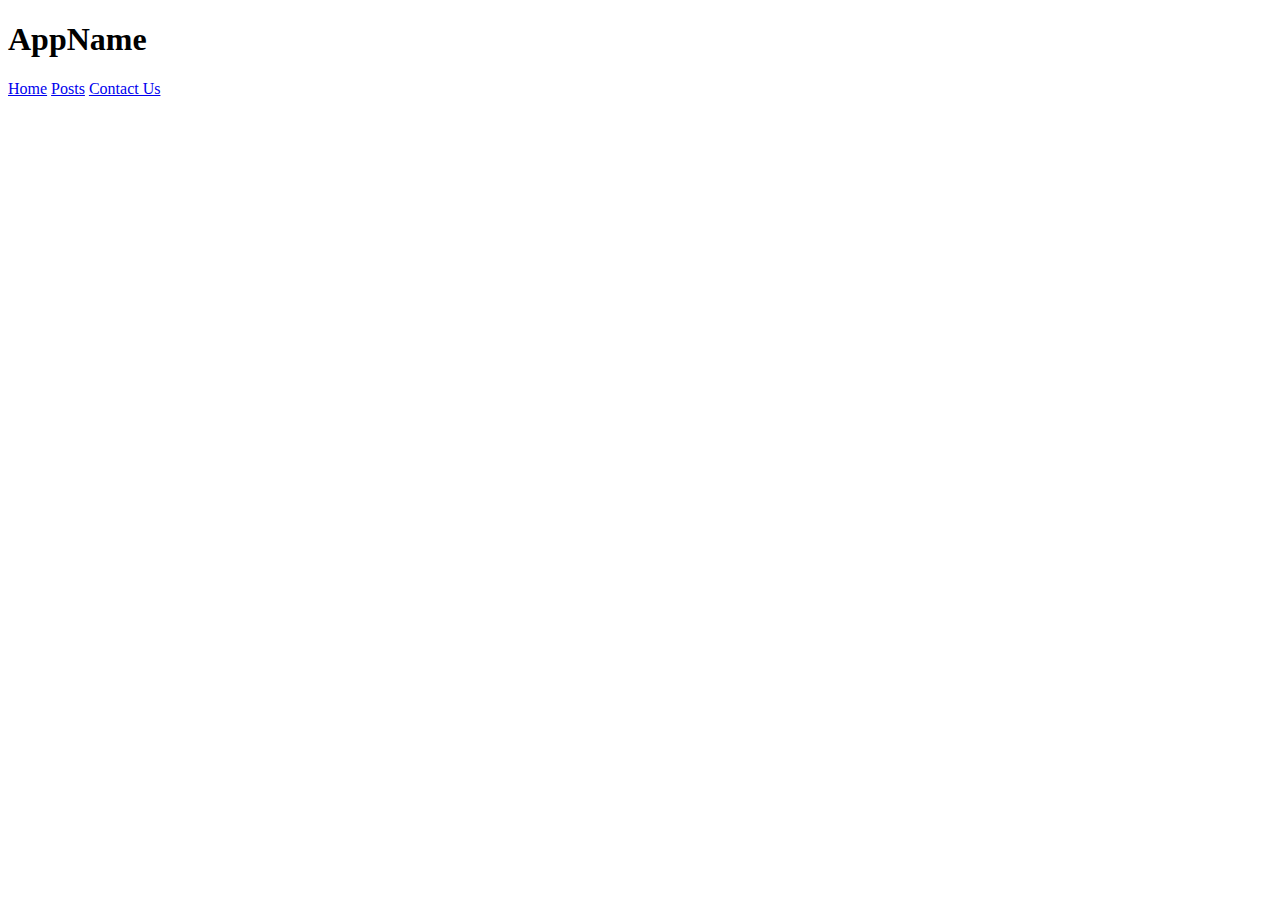
==== index.html @ a5dbb3a4 "Update HTML base" ====
<!DOCTYPE html>
<html lang="en">
<head>
    <meta charset="UTF-8">
    <meta name="viewport" content="width=device-width, initial-scale=1.0">
    <link rel="stylesheet" href="assets/styles/style.css">
    <title>Home</title>
</head>
<body>
    <header>
        <h1>AppName</h1>
        <nav>
            <a href="index.html">Home</a>
            <a href="posts.html">Posts</a>
            <a href="contact.html">Contact Us</a>
        </nav>
    </header>
    
</body>
</html>
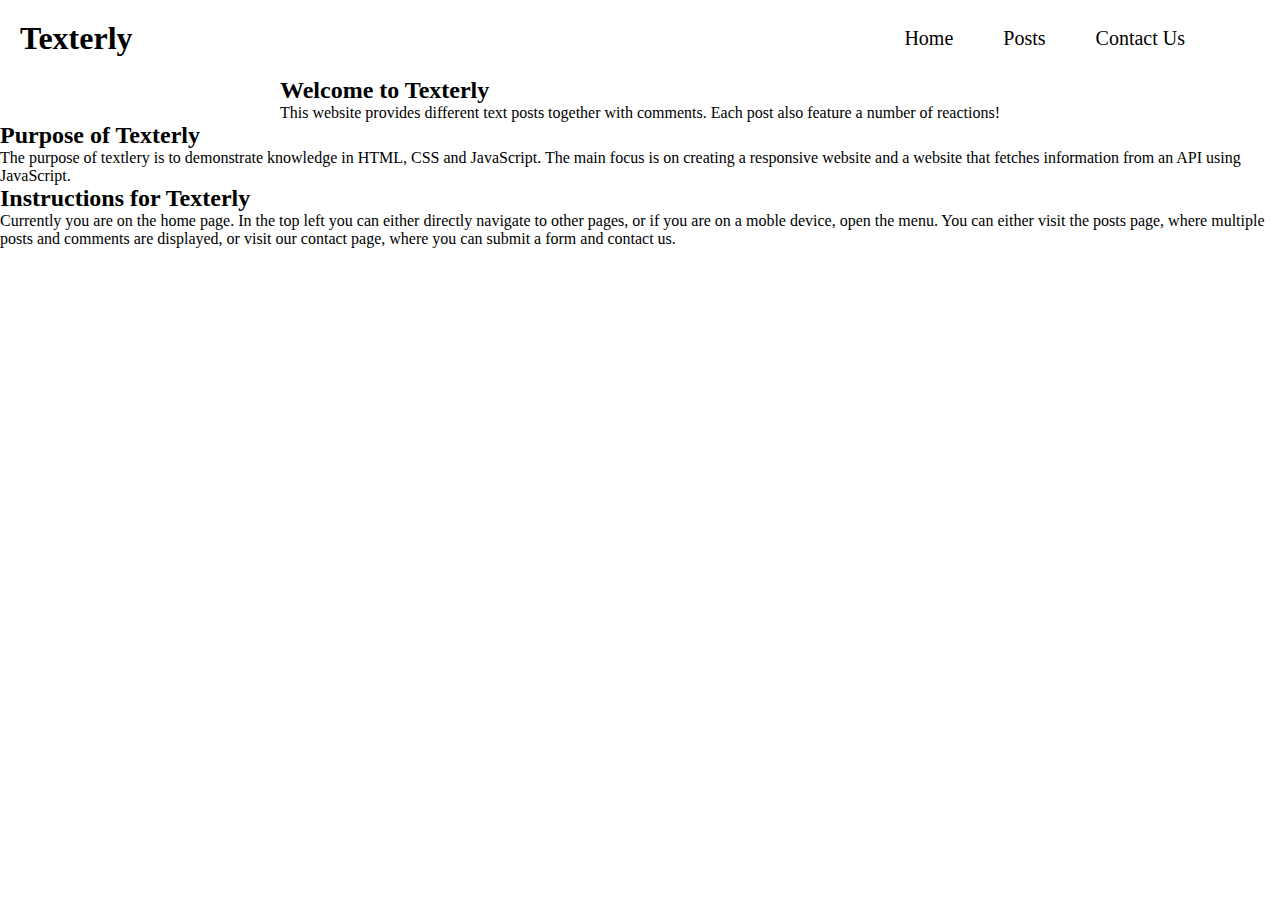
==== commit 9bfc035a: "Updates" ====
--- a/index.html
+++ b/index.html
@@ -8,13 +8,41 @@
 </head>
 <body>
     <header>
-        <h1>AppName</h1>
+        <h1>Texterly</h1>
         <nav>
-            <a href="index.html">Home</a>
-            <a href="posts.html">Posts</a>
-            <a href="contact.html">Contact Us</a>
+            <ul>
+                <li><a href="index.html" class="nav-link">Home</a></li>
+                <li><a href="posts.html" class="nav-link">Posts</a></li>
+                <li><a href="contact.html" class="nav-link">Contact Us</a></li>
+            </ul>
+            <img id="menuIcon" src="assets/images/menuicon.svg" alt="Hamburger menu icon" onclick="displayMenu()">
+            
         </nav>
     </header>
-    
+
+    <main>
+        <section>
+            <h2>Welcome to Texterly</h2>
+            <p>
+                This website provides different text posts together with comments. Each post also feature a number of reactions!
+            </p>
+        </section>
+
+        <section>
+            <h2>Purpose of Texterly</h2>
+            <p>
+                The purpose of textlery is to demonstrate knowledge in HTML, CSS and JavaScript. The main focus is on creating a responsive website and a website that fetches information from an API using JavaScript.
+            </p>
+        </section>
+
+        <section>
+            <h2>Instructions for Texterly</h2>
+            <p>
+                Currently you are on the home page. In the top left you can either directly navigate to other pages, or if you are on a moble device, open the menu. You can either visit the posts page, where multiple posts and comments are displayed, or visit our contact page, where you can submit a form and contact us. 
+            </p>
+        </section>
+        
+    </main>
+    <script src="assets/scripts/script.js"></script>
 </body>
 </html>--- a/assets/styles/style.css
+++ b/assets/styles/style.css
@@ -0,0 +1,151 @@
+*{
+    box-sizing: border-box;
+    margin: 0;
+    padding: 0;
+}
+
+body{
+    font-family: 'Trebuchet MS';
+}
+
+header{
+    display: flex;
+    justify-content: space-between;
+    align-items: center;
+    padding: 10px;
+}
+
+header h1.hide{
+    display: none;
+}
+
+
+nav.open{
+    justify-content: space-between;
+    display: flex;
+    width: 100%;
+    height: 100dvh  ;
+    /* background-color: gray; */
+}
+
+header nav a{
+    display: none;
+    color: black;
+}
+
+header nav ul{
+    text-align: left;
+    list-style: none;
+    display: flex;
+    flex-direction: column;
+}
+
+header nav a.show{
+    display: inline-block;
+    text-decoration: none;
+    margin-top: 25px;
+    font-size: 28px;
+    
+}
+
+ul li:first-child a.show{
+    margin-top: 80px;
+    width: 100%;
+}
+
+
+#menuIcon{
+    width: 40px;
+    height: 40px;
+}
+
+main{
+    display: flex;
+    align-items: center;
+    flex-direction: column;
+}
+
+.post{
+    margin-top: 50px;
+    padding: 10px;
+    border-top: 1px solid rgb(200, 200, 200);
+    border-bottom: 1px solid rgb(200, 200, 200);
+}
+
+.post h2{
+    margin-bottom: 10px;
+}
+
+.post-body{
+    margin-bottom: 10px;
+}
+
+.post-info{
+    display: flex;
+    justify-content: space-between;
+    text-decoration: underline;
+    text-underline-offset: 2px;
+}
+
+.post-comments{
+    margin-top: 20px;
+}
+
+.post-comments h3{
+    margin-bottom: 10px;
+    border-bottom: 1px solid black;
+}
+
+.comment-author{
+    text-decoration: underline;
+    text-underline-offset: 2px;
+}
+
+
+
+@media screen and (min-width: 768px){
+    header{
+        display: flex;
+        align-items: center;
+        justify-content: space-between;
+        padding: 20px;
+    }
+
+    header nav{
+        margin-right: 50px;
+    }
+
+    header nav a{
+        display: inline;
+        text-decoration: none;
+        margin: 0 25px;
+        font-size: 20px;
+    }
+
+    header nav a:hover{
+        text-decoration: underline;
+        text-underline-offset: 6px;
+    }
+
+    #menuIcon{
+        display: none;
+    }
+
+    header nav ul{
+        text-align: left;
+        list-style: none;
+        display: flex;
+        flex-direction: row;
+    }
+
+    main{
+        display: flex;
+        flex-direction: column;
+        align-items: center;
+    }
+
+    article.post{
+        width: 50%;
+        /* margin: 0 auto; */
+    }
+}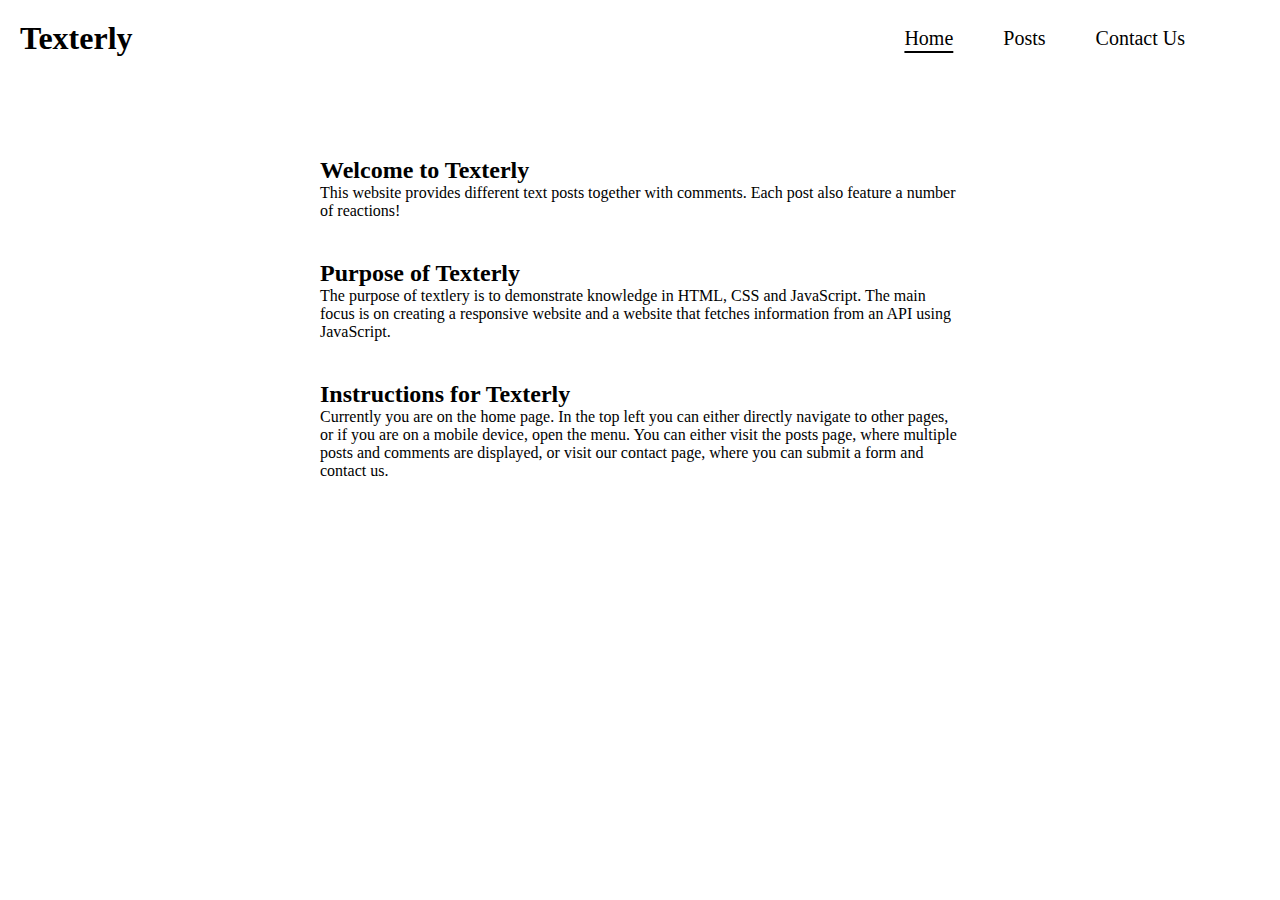
==== commit e91fe55d: "New structure and contact form" ====
--- a/index.html
+++ b/index.html
@@ -11,7 +11,7 @@
         <h1>Texterly</h1>
         <nav>
             <ul>
-                <li><a href="index.html" class="nav-link">Home</a></li>
+                <li><a href="index.html" class="nav-link active">Home</a></li>
                 <li><a href="posts.html" class="nav-link">Posts</a></li>
                 <li><a href="contact.html" class="nav-link">Contact Us</a></li>
             </ul>
@@ -20,7 +20,7 @@
         </nav>
     </header>
 
-    <main>
+    <main id="index-main">
         <section>
             <h2>Welcome to Texterly</h2>
             <p>
@@ -38,11 +38,11 @@
         <section>
             <h2>Instructions for Texterly</h2>
             <p>
-                Currently you are on the home page. In the top left you can either directly navigate to other pages, or if you are on a moble device, open the menu. You can either visit the posts page, where multiple posts and comments are displayed, or visit our contact page, where you can submit a form and contact us. 
+                Currently you are on the home page. In the top left you can either directly navigate to other pages, or if you are on a mobile device, open the menu. You can either visit the posts page, where multiple posts and comments are displayed, or visit our contact page, where you can submit a form and contact us. 
             </p>
         </section>
         
     </main>
-    <script src="assets/scripts/script.js"></script>
+    <script src="assets/scripts/menu.js"></script>
 </body>
 </html>--- a/assets/styles/style.css
+++ b/assets/styles/style.css
@@ -53,6 +53,11 @@
     width: 100%;
 }
 
+ul li a.active{
+    text-decoration: underline;
+    text-underline-offset: 6px;
+}
+
 
 #menuIcon{
     width: 40px;
@@ -68,7 +73,6 @@
 .post{
     margin-top: 50px;
     padding: 10px;
-    border-top: 1px solid rgb(200, 200, 200);
     border-bottom: 1px solid rgb(200, 200, 200);
 }
 
@@ -83,6 +87,9 @@
 .post-info{
     display: flex;
     justify-content: space-between;
+}
+
+.post-author span{
     text-decoration: underline;
     text-underline-offset: 2px;
 }
@@ -99,9 +106,103 @@
 .comment-author{
     text-decoration: underline;
     text-underline-offset: 2px;
-}
-
-
+    margin-bottom: 2px;
+}
+
+.comment-body{
+    margin-bottom: 7px;
+}
+
+#profile-container{
+    margin-top: 100px;
+}
+
+#profile-container img{
+    height: 200px;
+    width: 200px;
+}
+
+#profile-container h2{
+    margin-top: 20px;
+}
+
+#index-main{
+    margin: 0 auto;
+    width: 90%;
+}
+
+#index-main section:first-child{
+    margin-top: 20px;
+}
+#index-main section{
+    margin-bottom: 40px;
+}
+
+#contact-main h2{
+    margin: 40px 0;
+}
+
+#contact-main form{
+    display: flex;
+    flex-direction: column;
+    width: 90%;
+}
+
+#contact-form input{
+    height: 30px;
+}
+
+#contact-main form div{
+    margin-bottom: 10px;
+}
+
+#contact-main form div{
+    display: flex;
+    flex-direction: row;
+    align-items: center;
+    justify-content: center;
+}
+
+#contact-main form div input{
+    margin: 0;
+}
+
+#contact-main #confirm{
+    margin-left: 10px;
+}
+
+#contact-main input{
+    margin-bottom: 20px;
+}
+
+#contact-main textarea{
+    margin-bottom: 20px;
+    resize: none;
+}
+
+#contact-main #button{
+    color: black;
+    background-color: white;
+    border: solid black 1px;
+    margin: 0;
+}
+
+@media screen and (min-width: 500px){
+    article.post{
+        width: 70%;
+    }
+
+    #index-main{
+        width: 50%;
+    }
+    #index-main section:first-child{
+        margin-top: 80px;
+    }
+
+    #contact-main form{
+        width: 400px;
+    }
+}
 
 @media screen and (min-width: 768px){
     header{
@@ -146,6 +247,18 @@
 
     article.post{
         width: 50%;
-        /* margin: 0 auto; */
+    }
+
+    .post-author span:hover{
+        cursor: pointer;
+    }
+
+    .comment-author:hover{
+        cursor: pointer;
+    }
+
+    #contact-main #button:hover{
+        background-color: rgb(211, 211, 211);
+        cursor: pointer;
     }
 }